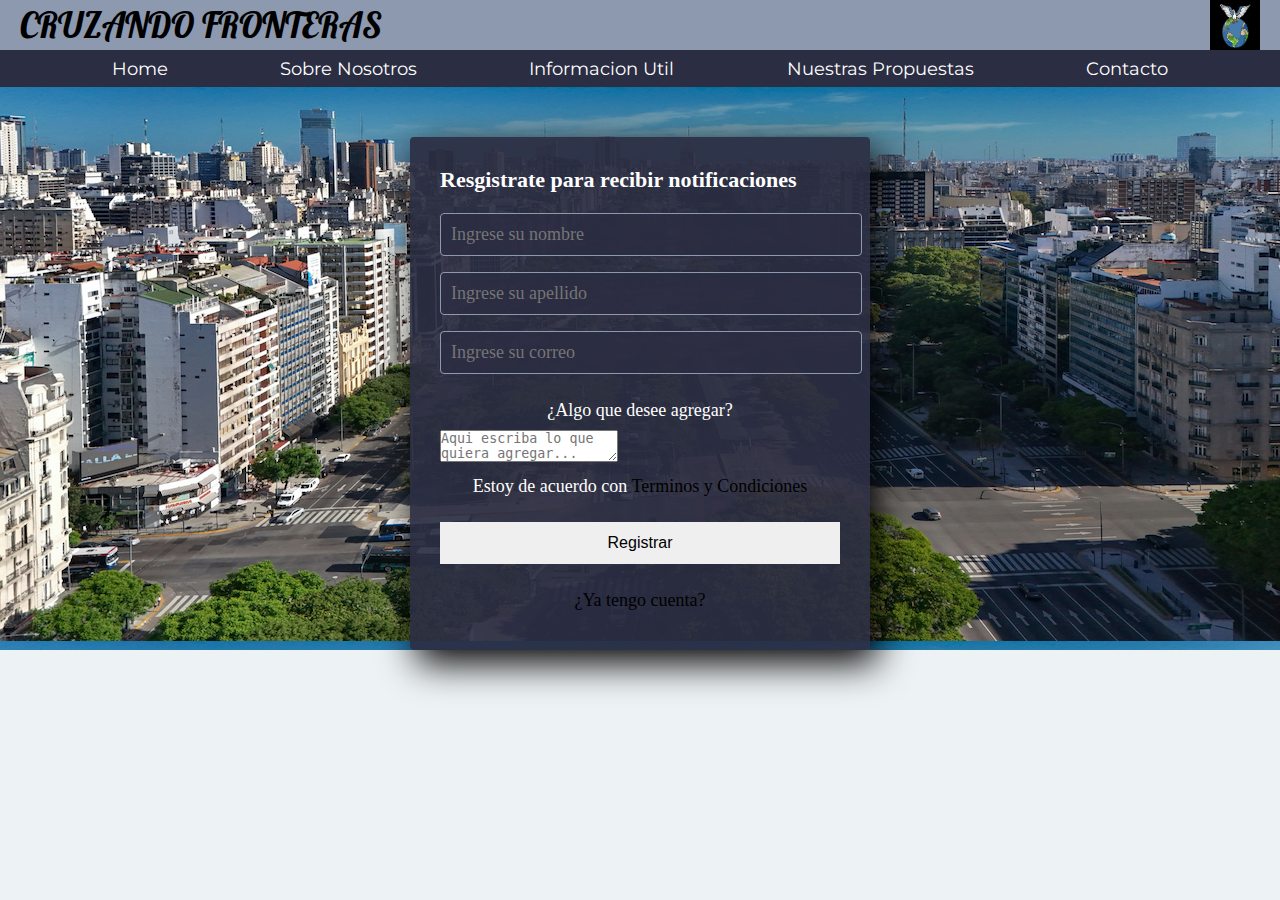
==== secciones/contacto.html @ b95d3f4b "first commit" ====
<!DOCTYPE html>
<html lang="en">
<head>
    <meta charset="UTF-8">
    <meta name="viewport" content="width=device-width, initial-scale=1.0">
    <title>Contacto | Cruzando Fronteras</title>
    <link rel="stylesheet" href="../estilos/style.css">
</head>
<body>
    <header>
        <div class="logo">
            <p>Cruzando Fronteras</p>
            <img width="50px" height="50px" src="../media/Logo.jpg" alt="Logo de la org">
        </div>

    <input type="checkbox" id="check">
    <label for="check" class="mostrar-menu">
        &#8801
    </label>
        <nav class="menu">
            <ul class="barra-con-flex">
                <li>
                    <a href="../index.html">Home</a>
                </li>
                <li>
                    <a href="./nosotros.html">Sobre Nosotros</a>
                </li>
                <li>
                    <a href="./informacionUtil.html">Informacion Util</a>
                </li>
                <li>
                    <a href="./propuestas.html">Nuestras Propuestas</a>
                </li>
                <li>
                    <a href="contacto.html">Contacto</a>
                </li>
    <label for="check" class="esconder-menu">
        &#215
    </label>
            </ul>
        </nav>
    </header>

<div class="contenedor">
    <section class="form-register">
        <h4>Resgistrate para recibir notificaciones</h4>
        <input class="controls" type="text" name="nombres" id="nombres" placeholder="Ingrese su nombre">
        <input class="controls" type="text" name="apelidos" id="apellidos" placeholder="Ingrese su apellido">
        <input class="controls" type="email" name="correo" id="correo" placeholder="Ingrese su correo">
        <p>¿Algo que desee agregar?</p>
        <textarea name="Mensaje" id="" placeholder="Aqui escriba lo que quiera agregar..."></textarea>
        <p>Estoy de acuerdo con <a href="#">Terminos y Condiciones</a></p>
        <input class="botons" type="submit" value="Registrar">
        <p><a href="#">¿Ya tengo cuenta?</a></p>
    </section>
</div>
</body>
</html>
---- estilos/style.css ----
@import url('https://fonts.googleapis.com/css2?family=Lobster&family=Lora:ital,wght@0,400..700;1,400..700&family=Montserrat:ital,wght@0,100..900;1,100..900&display=swap');

*{
    margin: 0%;
    padding: 0%;
}
body{
    background-color: #EDF2F4;
    font-family: "Lora", serif;
    font-optical-sizing: auto;
}
li{
    list-style-type: none;
}
.logo{
    display: flex;
    background-color: #8d99ae;
    height: 50px;
    padding: 0px 20px;
    flex-direction: row;
    justify-content: space-between;
    align-items: center;

    font-family: "Lobster", sans-serif;
    font-weight: 550;
    font-style: normal;
    font-size: 35px;
    text-transform: uppercase;
}
a{
    text-decoration: none;
    color: black
}

a:hover{ 
    font-weight:bold; 
    text-decoration:underline; 
}
.barra-con-flex{
    display: flex;

    height: 37px;

    flex-direction: row;
    justify-content: space-evenly;
    align-items: center;
    background-color: #2b2d42;
    font-size: 18px;
    margin-bottom: 0%;
    font-family: "Montserrat", sans-serif;
    font-optical-sizing: auto;
}
.barra-con-flex a{
    color: white;
}

main{
    display: flex;
    background: url(../media/manoMundoM~4.jpg);
    height: 554px;
    background-size: cover;
    background-position: center;

    align-items: end;
}
.textoIntro{
    font-family: "Montserrat", sans-serif;
    font-optical-sizing: auto;
    font-weight: 600;
    font-size: 22px;
    font-style: normal;
    color: black;
    background-color: #edf2f4cc;

    padding: 15px;
    margin-bottom: 75px;
    margin-left: 20px;
    margin-right: 10px;
}
.leerMas{
    display: flex;
    margin-top: 15px;
    width: 125px;
    padding: 10px 10px;
    background-color: rgba(2, 133, 2, 0.5);

}

h1{
    font-size: 50px;
    margin-bottom: 14px;
}

.grid{
    display: grid;
    grid-template-areas:
    "cursos redes"
    "cursos grafico"
    "noticias noticias";
    grid-template-columns: 850px 300px;
    grid-column-gap: 100px;
    grid-template-rows: 170px 280px 400px;
    grid-row-gap: 45px;
    margin: 30px 30px;

    font-family: "Lora", serif;
    font-optical-sizing: auto;
    font-weight: 500;
    font-style: normal;
    font-size: large;
}

section#redes{
    grid-area: redes;
    padding: 10px;
    margin-top: 30px;

    border: 1px solid black;
    border-radius: 10px;
    background-color: #8d99ae;

}
section#cursos{
    grid-area: cursos;
}
.linkCurso{
    display: flex;
    color: black;
    flex-direction: row;
    border: 5px solid #2b2d42;
    border-radius: 10px;
    background-color: #d3d3d3;
    margin-top: 10px;
    padding: 10px;
}
.linkCurso:hover{
    background-color: #b5b9bb;
    text-decoration: none;
    font-weight: normal;
}

section#grafico{
    grid-area: grafico;
    text-align: center;
}
section#bloqueNoticia{
    grid-area: noticias;

}
.noticias{
    display: flex;

    flex-direction: row;
    justify-content: space-around;
    margin-top: 20px;
}
.noticias a{
    width: 300px;
    border: #2b2d42 solid;
    padding: 10px;
    border-radius: 4px;
}
.noticias a:hover{
    text-decoration: none;
    font-weight: normal;
    background-color: #2b2d42;
}

/* -------------------CONTACTOS------------------------- */

.contenedor{
    display: flex;
    background-image: url(../media/BsAsDef.jpg);
}

footer{
    display: flex;
    height: 400px;
    background-color: #D90429;
    padding-left: 30px;
    font-size: 19px;
    font-weight: 500;
    align-items: center;
}

.iconos{
    display: flex;
    margin-top: 10px;
    flex-direction: row;
    justify-content: space-evenly;
}

.form-register{
    width: 400px;
    background: #2b2d42ec;
    padding: 30px;
    margin: auto;
    margin-top: 50px;
    border-radius: 4px;
    font-family: 'calibri';
    color: white;
    box-shadow: 7px 13px 37px #000;
}
.form-register h4{
    font-size: 22px;
    margin-bottom: 20px;
}
.controls{
    width: 100%;
    background: #2b2d42c9;
    padding: 10px;
    border-radius: 4px;
    margin-bottom: 16px;
    border: 1px solid #8d99ae;
    font-family: 'calibri';
    font-size: 18px;
}
.form-register p{
    height: 40px;
    text-align: center;
    font-size: 18px;
    line-height: 40px;
}
.botons{
    width: 100%;
    border: none;
    padding: 12px;
    margin: 16px 0;
    font-size: 16px;
}

/* RESPONSIVE */
.mostrar-menu,.esconder-menu{
    font-size: 35px;
    font-weight: 600;
    cursor: pointer;
    display: none;
    transition: 0.4s;
}
.mostrar-menu{
    order: 1;
}
#check{
    display: none;
}
@media (max-width: 768px) {
    /* HEADER */
    .mostrar-menu,.esconder-menu{
        display: block;
    }
    .todo{
        display: none;
    }
    .menu{
        position: fixed;
        width: 100%;
        height: 100vh;
        background: #2b2d42;
        right: -100%;
        top: 0;
        text-align: center;
        padding: 100px 0px;
        z-index: 100;
        transition: 0.8s;
    }
    .barra-con-flex{
        display: block;
    }
    li{
        padding: 20px;
    }
    .esconder-menu{
        position: absolute;
        top: 40px;
        right: 40px;
    }
    #check:checked ~ .menu{
        right: 0;
    }
    .mostrar-menu{
        background-color: #2b2d42;
        color: white;
        text-align: center;
    }
}
/* CONTENIDO */
@media (max-width: 768px) {
    section#redes{
        display: none;
    }
    .noticias{
        display: flex;
        flex-direction: column;
        align-items: center;
        row-gap: 20px;
    }
    section#grafico{
        background-color: #EDF2F4;
        padding: 20px;
    }
    .grid{
        grid-template-areas: 
        "cursos"
        "grafico"
        "noticias";
        grid-template-rows: auto 300px auto;
        grid-template-columns: auto;
    }
    .subMenu{
        display: none;
    }
}

/* Informacion Util */
.subMenu ul{
    height: 400px;
    margin-left: 30px;
    margin-top: 40px;
    position: fixed;
    float: left;
    padding: 10px;
    font-size: 19px;
}
.subMenu ul li{
    padding: 10px;
    margin-top: 10px;
    border: #000 solid 1px;
    border-radius: 4px;
    background-color: cadetblue;
}
.subMenu ul li:hover{
    background-color: #8d99ae;
}
.info h1{
    text-align: center;
    margin-bottom: 30px;
}
.info p{
    margin: 10px;
}
.info{
    float: right;
    margin-top: 40px;
    margin-right: 90px;
    max-width: 780px;
    line-height: 36px;
    font-size: large;
}

/* Seccion Nosotros */
.sobreNosotros h1{
    font-size: 45px;
}
.sobreNosotros p{
    margin: 10px;
}
.sobreNosotros{
    max-width: 1270px;
    margin: auto;
    margin-top: 30px;
    line-height: 36px;
    font-size: large;
}
.fundadores{
    background-color: #3c4170;
    color: white;
    padding: 30px;
}
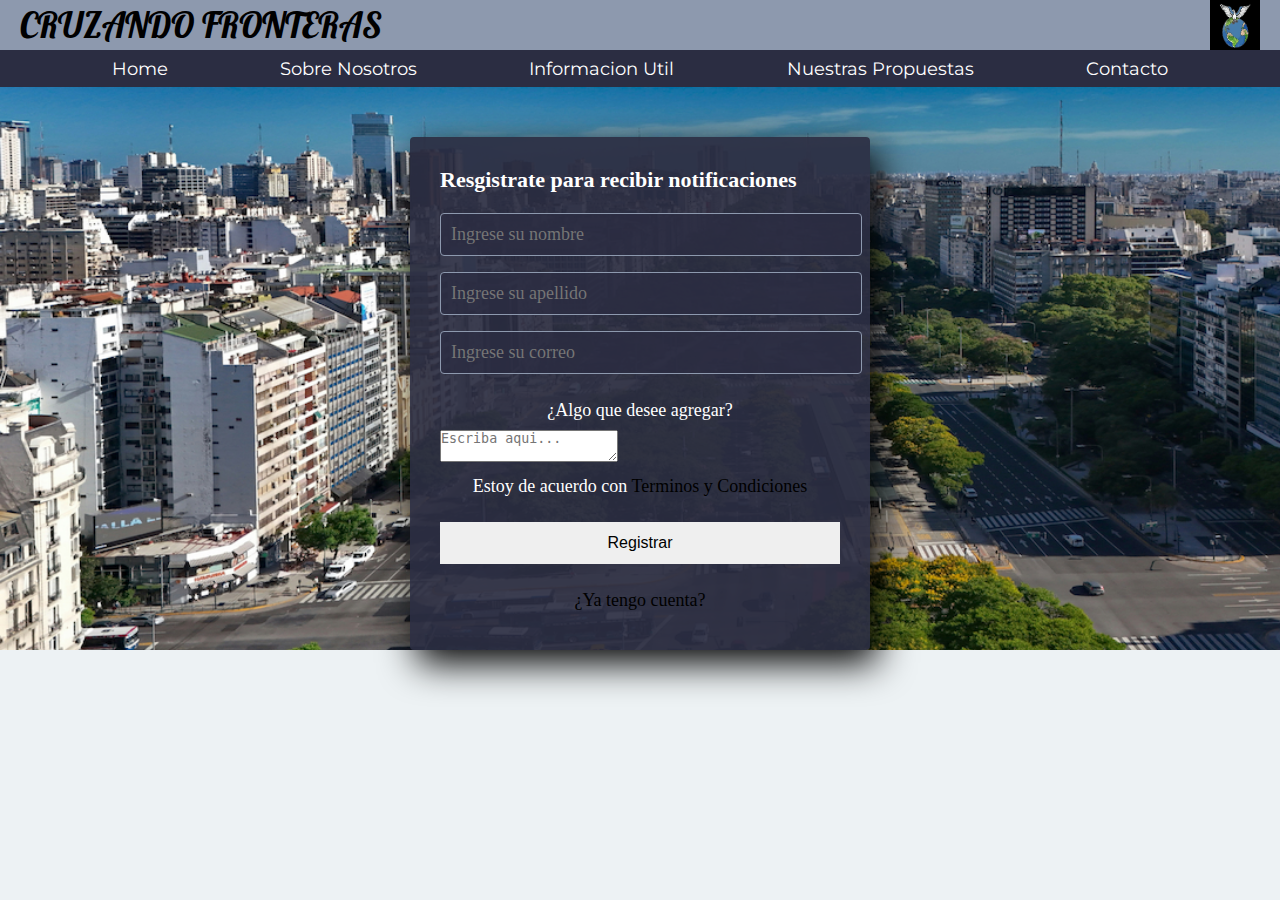
==== commit 37131cd3: "Mejora en las secciones de la pagina" ====
--- a/secciones/contacto.html
+++ b/secciones/contacto.html
@@ -7,6 +7,8 @@
     <link rel="stylesheet" href="../estilos/style.css">
 </head>
 <body>
+<div class="background-contactos">
+
     <header>
         <div class="logo">
             <p>Cruzando Fronteras</p>
@@ -41,14 +43,13 @@
         </nav>
     </header>
 
-<div class="contenedor">
     <section class="form-register">
         <h4>Resgistrate para recibir notificaciones</h4>
         <input class="controls" type="text" name="nombres" id="nombres" placeholder="Ingrese su nombre">
         <input class="controls" type="text" name="apelidos" id="apellidos" placeholder="Ingrese su apellido">
         <input class="controls" type="email" name="correo" id="correo" placeholder="Ingrese su correo">
         <p>¿Algo que desee agregar?</p>
-        <textarea name="Mensaje" id="" placeholder="Aqui escriba lo que quiera agregar..."></textarea>
+        <textarea name="Mensaje" id="" placeholder="Escriba aqui..."></textarea>
         <p>Estoy de acuerdo con <a href="#">Terminos y Condiciones</a></p>
         <input class="botons" type="submit" value="Registrar">
         <p><a href="#">¿Ya tengo cuenta?</a></p>
--- a/estilos/style.css
+++ b/estilos/style.css
@@ -168,9 +168,11 @@
 
 /* -------------------CONTACTOS------------------------- */
 
-.contenedor{
-    display: flex;
+.background-contactos{
     background-image: url(../media/BsAsDef.jpg);
+    background-position-y: 87px;
+    background-repeat: no-repeat;
+    background-size: cover;
 }
 
 footer{
@@ -227,6 +229,80 @@
     padding: 12px;
     margin: 16px 0;
     font-size: 16px;
+}
+
+
+/* Informacion Util */
+.info h1{
+    text-align: center;
+    margin-bottom: 30px;
+}
+.info p{
+    margin: 10px;
+}
+.info{
+    /* float: right; */
+    margin-top: 40px;
+    margin-left: 30px;
+    max-width: 780px;
+    line-height: 36px;
+    font-size: large;
+}
+.subMenu{
+    background-color: #EDF2F4;
+    margin-top: 40px;
+    width: 400px;
+    height: 100%;
+    position: fixed;
+    right: 0px;
+    padding: 10px;
+    padding-right: 20px;
+    font-size: 19px;
+}
+.subMenu ul li{
+    padding: 10px;
+    margin-top: 10px;
+    border: #000 solid 1px;
+    border-radius: 4px;
+    background-color: cadetblue;
+}
+.subMenu ul li:hover{
+    background-color: #8d99ae;
+}
+
+
+/* Seccion Nosotros */
+.sobreNosotros h1{
+    font-size: 45px;
+}
+.sobreNosotros p{
+    margin: 10px;
+}
+.sobreNosotros{
+    max-width: 1270px;
+    margin: auto;
+    margin-top: 30px;
+    line-height: 36px;
+    font-size: large;
+}
+.fundadores{
+    background-color: #3c4170;
+    color: white;
+    padding: 30px;
+    height: 500px;
+    align-content: center;
+    font-size: larger;
+}
+.fundadores div{
+    display: flex;
+    flex-direction: row;
+    justify-content: space-around;
+}
+.fundadores div img{
+    border-radius: 50%;
+    border: 8px solid gray;
+    width: 300px;
+    height: 300px;
 }
 
 /* RESPONSIVE */
@@ -309,60 +385,17 @@
     .subMenu{
         display: none;
     }
-}
-
-/* Informacion Util */
-.subMenu ul{
-    height: 400px;
-    margin-left: 30px;
-    margin-top: 40px;
-    position: fixed;
-    float: left;
-    padding: 10px;
-    font-size: 19px;
-}
-.subMenu ul li{
-    padding: 10px;
-    margin-top: 10px;
-    border: #000 solid 1px;
-    border-radius: 4px;
-    background-color: cadetblue;
-}
-.subMenu ul li:hover{
-    background-color: #8d99ae;
-}
-.info h1{
-    text-align: center;
-    margin-bottom: 30px;
-}
-.info p{
-    margin: 10px;
-}
-.info{
-    float: right;
-    margin-top: 40px;
-    margin-right: 90px;
-    max-width: 780px;
-    line-height: 36px;
-    font-size: large;
-}
-
-/* Seccion Nosotros */
-.sobreNosotros h1{
-    font-size: 45px;
-}
-.sobreNosotros p{
-    margin: 10px;
-}
-.sobreNosotros{
-    max-width: 1270px;
-    margin: auto;
-    margin-top: 30px;
-    line-height: 36px;
-    font-size: large;
-}
-.fundadores{
-    background-color: #3c4170;
-    color: white;
-    padding: 30px;
+    .fundadores{
+        height: auto;
+    }
+    .fundadores div{
+        display: flex;
+        flex-direction: column;
+        row-gap: 30px;
+        align-items: center;
+    }
+    .fundadores div img{
+        width: 350px;
+        height: 350px;
+    }
 }